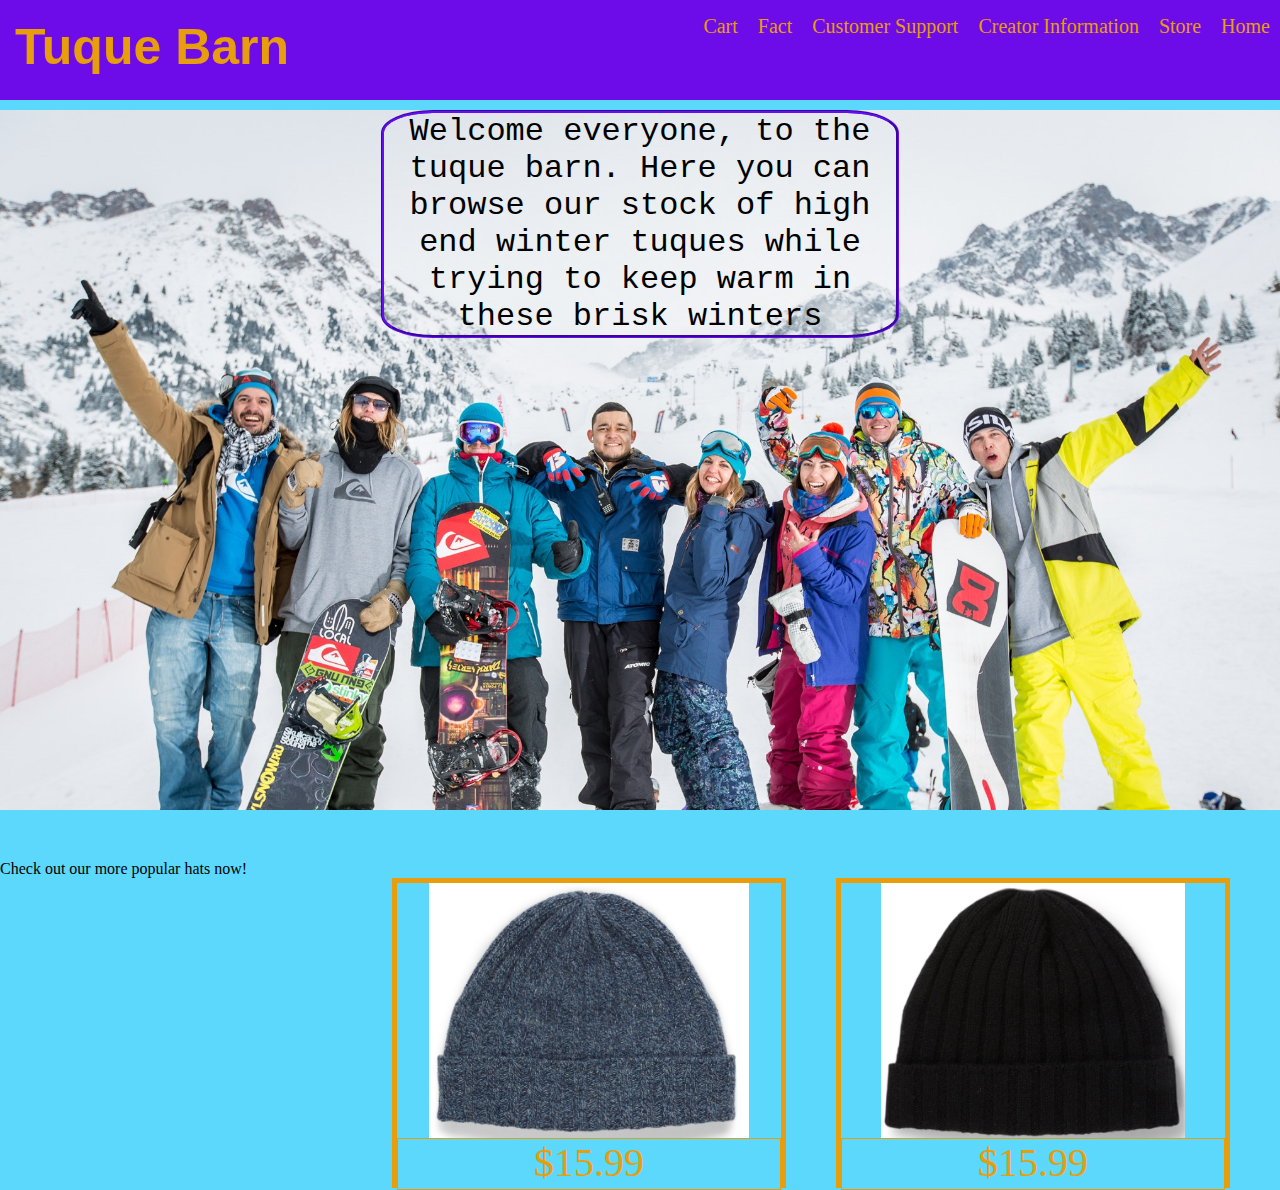
==== index.html @ 390c583e "index-changes" ====
<!DOCTYPE html>
<HTML>
    <head>
        <title>Tuque Barn</title>
        <link rel="stylesheet" type="text/css" href="group stylings.css">
    </head>
    <body>
        <div class="nav" id="top-bar">
            <h2>Tuque Barn</h2>
            <a href ="mainpage-tuque.html" id="home"> Home </a>
            <a> Store </a>
            <a> Creator Information </a>
            <a> Customer Support </a>
            <a> Fact </a>
            <a> Cart </a>
        </div>
        <div class="winterimage">
            <div class="introduction"><p>Welcome everyone, to the tuque barn. Here you can browse our stock of high end winter tuques while trying to keep warm in these brisk winters</p></div>
        </div>
        
        <div class="link-to-products">
            <div class= "text">
                <p>Check out our more popular hats now!</p>
            </div>
            <div class="tuque-pic">
                <img src="tuque-black.jpg"> 
                <p>$15.99</p>
            </div>
            <div class="tuque-pic">
                <img src= "blue-tuque.jpg">
                <p>$15.99</p>
            </div>
        </div>
    </body>
</HTML>
---- group stylings.css ----
*{
    margin:0;
    padding:0;
}
body{
    background-color: rgb(92, 216, 253);
}
.nav h2 {
    height: 60px;
    font-family:impact,charcoal,sans-serif;
    font-size: 50px;
    color:rgb(232,157,12);
    float: left;
    margin-top: 18px;
    margin-left: 15px;
}
.nav a {
    float: right;
    margin: 15px 10px;
    font-size:20px;
    color:rgb(232,157,12);
    text-decoration: none;
}
.nav{
    width:100%;
    height:100px;
    background-color:rgb(109,12,232);
    color:rgb(0, 109, 128); 
}

.winterimage{
    background-image: url("happyPeople.jpg");
    width: 100%;
    height: 700px;
    background-size: cover;
    margin-top:10px;
    margin-bottom: 50px;
}

.introduction{
    width: 40%;
    margin: 0 auto;
    font-size: 2.0em;
    border-radius: 10%;
    text-align: center;
    border: rgb(92, 11, 232);
    border-style: groove;
    font-family: 'Courier New', Courier, monospace;
}

.tuque-pic{
    width: 30%;
    height:300px;
    margin-right: 50px;
    border: 5px solid rgb(232,157,12);
    background-color: rgb(92, 216, 253);
    display: inline-block;
    float: right;
}
.tuque-pic img{
    object-fit: contain;
    max-height: 85%;
    max-width: 85%;
    display: block; 
    margin: 0 auto;

}
.tuque-pic p{
    height: 50px;
    color: rgb(232,157,12);;
    background-color: rgb(92, 216, 253);
    border:1px solid rgb(232,157,12);
    text-align: center;
    font-size: 40px
}
/*https://www.simons.ca/en/men-accessories/hats-caps-tuques/tuques/pure-wool-knit-tuque--4679-861751?catId=6632&colourId=43 */
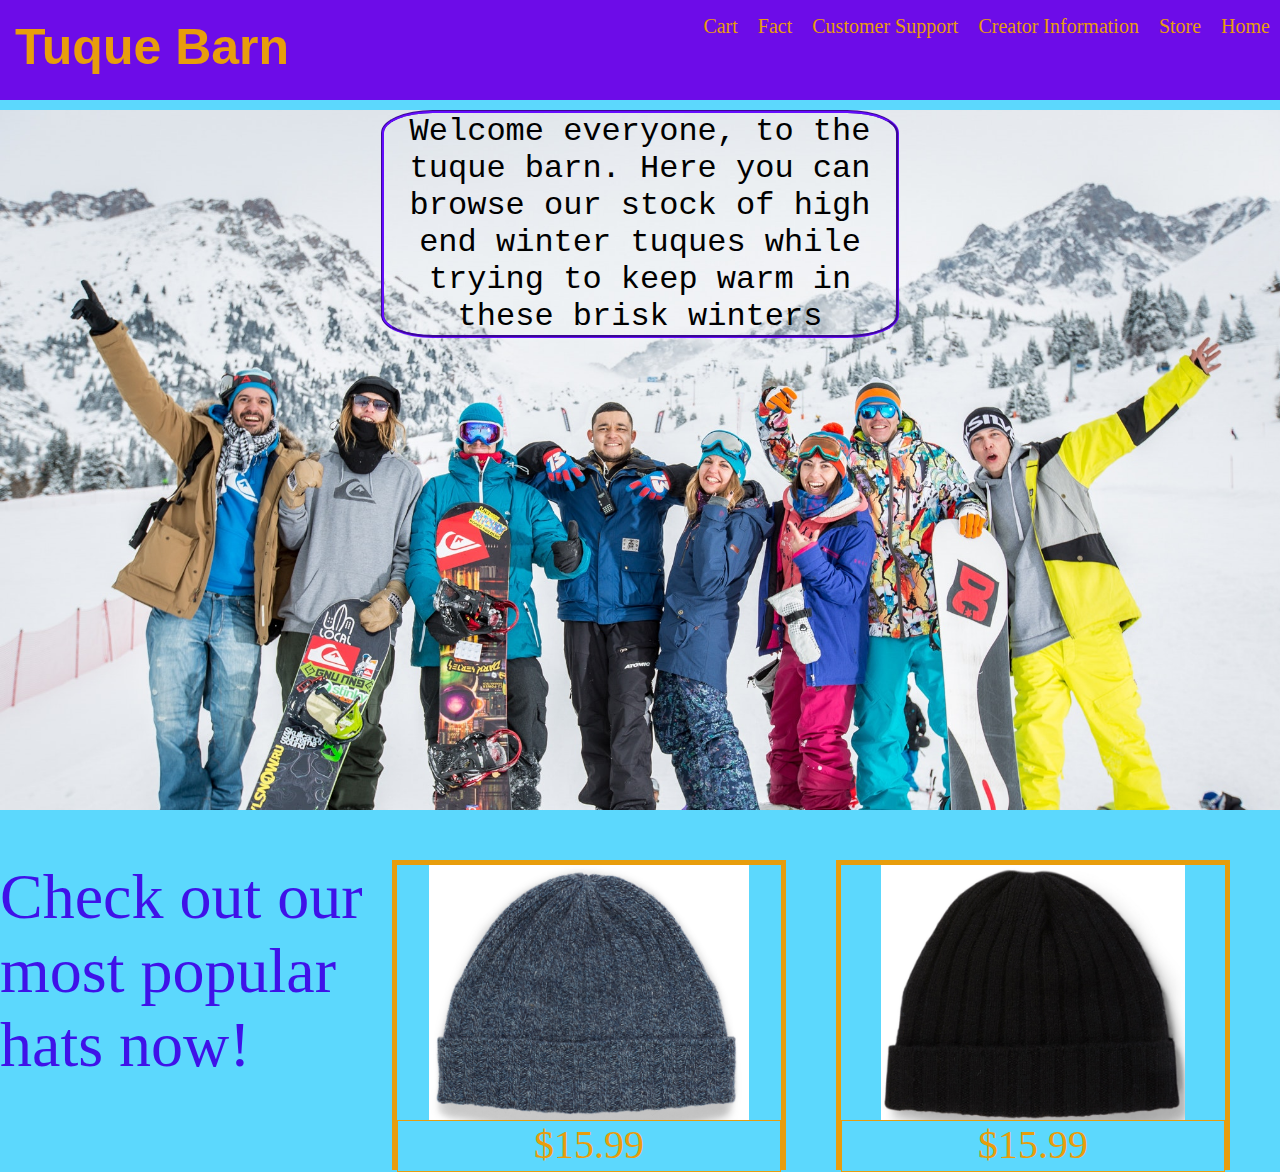
==== commit 8df36932: "index done" ====
--- a/index.html
+++ b/index.html
@@ -7,7 +7,7 @@
     <body>
         <div class="nav" id="top-bar">
             <h2>Tuque Barn</h2>
-            <a href ="mainpage-tuque.html" id="home"> Home </a>
+            <a href ="index.html" id="home"> Home </a>
             <a> Store </a>
             <a> Creator Information </a>
             <a> Customer Support </a>
@@ -20,14 +20,14 @@
         
         <div class="link-to-products">
             <div class= "text">
-                <p>Check out our more popular hats now!</p>
+                <p>Check out our most popular hats now!</p>
             </div>
             <div class="tuque-pic">
-                <img src="tuque-black.jpg"> 
+                <a href="https://www.simons.ca/en/men-accessories/hats-caps-tuques/tuques/pure-wool-knit-tuque--4679-861751?catId=6632&colourId=1"><img src="tuque-black.jpg"> </a>
                 <p>$15.99</p>
             </div>
             <div class="tuque-pic">
-                <img src= "blue-tuque.jpg">
+                <a href="https://www.simons.ca/en/men-accessories/hats-caps-tuques/tuques/pure-wool-knit-tuque--4679-861751?catId=6632&colourId=43"><img src= "blue-tuque.jpg"></a>
                 <p>$15.99</p>
             </div>
         </div>
--- a/group stylings.css
+++ b/group stylings.css
@@ -54,7 +54,7 @@
     margin-right: 50px;
     border: 5px solid rgb(232,157,12);
     background-color: rgb(92, 216, 253);
-    display: inline-block;
+    /*display: inline-block;*/
     float: right;
 }
 .tuque-pic img{
@@ -71,6 +71,13 @@
     background-color: rgb(92, 216, 253);
     border:1px solid rgb(232,157,12);
     text-align: center;
-    font-size: 40px
+    font-size: 2.5em
 }
-/*https://www.simons.ca/en/men-accessories/hats-caps-tuques/tuques/pure-wool-knit-tuque--4679-861751?catId=6632&colourId=43 */
+.text {
+    height: 300px;
+    width: 30%;
+    display: inline-block;
+    font-size: 4.0em;
+    color: rgb(63,18,232)
+
+}
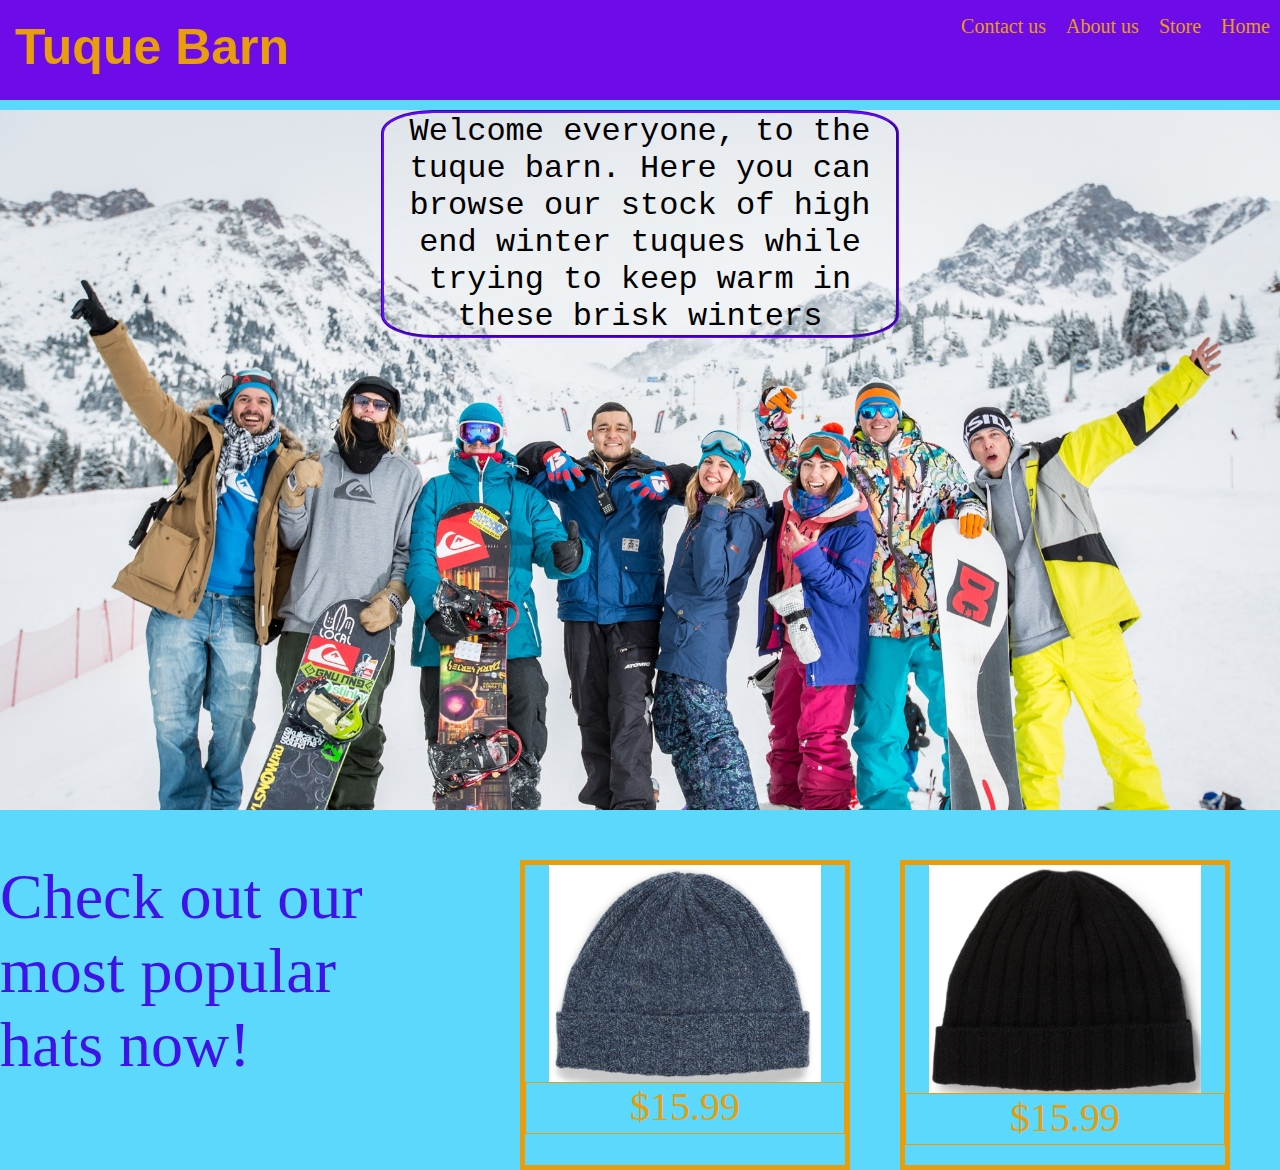
==== commit 76bc35f7: "added store-page" ====
--- a/index.html
+++ b/index.html
@@ -8,11 +8,11 @@
         <div class="nav" id="top-bar">
             <h2>Tuque Barn</h2>
             <a href ="index.html" id="home"> Home </a>
-            <a> Store </a>
-            <a> Creator Information </a>
-            <a> Customer Support </a>
-            <a> Fact </a>
-            <a> Cart </a>
+            <a href ="store-page.html"> Store </a>
+            <a href ="About-Us.html"> About us </a>
+            <a href ="Contact-Us.html"> Contact us </a>
+            <!--<a> Fact </a>
+            <a> Cart </a>-->
         </div>
         <div class="winterimage">
             <div class="introduction"><p>Welcome everyone, to the tuque barn. Here you can browse our stock of high end winter tuques while trying to keep warm in these brisk winters</p></div>
--- a/group stylings.css
+++ b/group stylings.css
@@ -49,13 +49,31 @@
 }
 
 .tuque-pic{
-    width: 30%;
+    width: 25%;
     height:300px;
     margin-right: 50px;
     border: 5px solid rgb(232,157,12);
     background-color: rgb(92, 216, 253);
     /*display: inline-block;*/
     float: right;
+}
+.sec-tuque-pic{
+    position:relative;
+    top: 30px;
+    width: 15%;
+    height:300px;
+    margin-right: 50px;
+    border: 5px solid rgb(232,157,12);
+    background-color: rgb(92, 216, 253);
+    display: inline-block;
+    /*float: right;*/
+}
+.sec-tuque-pic img{
+    object-fit: contain;
+    max-height: 85%;
+    max-width: 85%;
+    display: block; 
+    margin: 0 auto;
 }
 .tuque-pic img{
     object-fit: contain;
@@ -65,13 +83,21 @@
     margin: 0 auto;
 
 }
+.sec-tuque-pic p{
+    height: 50px;
+    color: rgb(232,157,12);;
+    background-color: rgb(92, 216, 253);
+    border:1px solid rgb(232,157,12);
+    text-align: center;
+    font-size: 2.5em;
+}    
 .tuque-pic p{
     height: 50px;
     color: rgb(232,157,12);;
     background-color: rgb(92, 216, 253);
     border:1px solid rgb(232,157,12);
     text-align: center;
-    font-size: 2.5em
+    font-size: 2.5em;
 }
 .text {
     height: 300px;
@@ -81,3 +107,145 @@
     color: rgb(63,18,232)
 
 }
+
+
+
+
+/* umars section*/ /*warning code is not gonna look pretty*/
+.div-first{
+    height: 60px;
+    width: 50%;
+    font-family:impact,charcoal,sans-serif;
+    font-size: 50px;
+    color:rgb(232,157,12);
+    position: relative; 
+    left: 0px; 
+    top: 0px;
+    z-index:1;
+}
+.snowimage{
+
+  background-image: url("snow-mountain.jpg");
+    width: 100%;
+    height: 900px;
+    position: relative;
+    background-size: 100%;
+    bottom: 55px;
+}
+.information{
+    width: 40%;
+    font-size: 2.0em;
+    position:relative;
+    left: 30%;
+    bottom: 700px;
+    z-index:1;
+    border-radius: 10%;
+    text-align: center;
+    border: rgb(92, 11, 232) ;
+    border-style: groove;
+    font-family: 'Courier New', Courier, monospace;
+    
+}
+.purple{
+    color: white;
+}
+.title2{
+    position: relative;
+    left: 100px;
+    bottom: 290px;
+}
+.paragraph2{
+    width: 40%;
+    position: relative;
+    left: 100px;
+    bottom: 290px;
+    font-size: 1.20em;
+    border-radius: 10%;
+    border-style: solid;
+    text-align: left;
+    font-family: 'Franklin Gothic Medium', 'Arial Narrow', Arial, sans-serif;
+}
+.mountain{
+    background-image: url("mountain2.jpeg");
+    width: 40%;
+    height: 285px;
+    background-size: 100%;
+    position: relative;
+    left: 700px;
+    bottom:500px;
+    
+}
+.happyFamily{
+    background-image: url("happyfamily.jpeg");
+    width: 40%;
+    height: 300px;
+    background-size: 100%;
+    position: relative;
+    left: 100px;
+    bottom:500px;
+
+}
+.title3{
+    position: relative;
+    left: 900px;
+    bottom: 800px;
+}
+.list1{
+    position: relative;
+    left: 700px;
+    bottom: 800px;
+    font-size: 1.10em;
+    font-family: 'Franklin Gothic Medium', 'Arial Narrow', Arial, sans-serif 
+}
+
+.title4{
+   text-align: center; 
+  background-color: rgb(92, 11, 232);  
+  border: 25px solid  rgb(92, 11, 232) ;
+  position: relative;
+   bottom:600px;
+   font-family:impact,charcoal,sans-serif;
+    font-size: 50px;
+    color:rgb(232,157,12);
+}
+/* umars section "contact us" */ /*warning code is not gonna look pretty*/
+.div3{
+    height: 60px;
+    width: 50%;
+    font-family:impact,charcoal,sans-serif;
+    font-size: 50px;
+    color:rgb(232,157,12);
+    position: relative; 
+    left: 0px; 
+    top: 0px;
+    z-index:1;
+}
+.contactInfo{
+    border: 15px solid rgb(92, 11, 232) ;
+  padding: 5px;
+  margin: 5px; 
+  font-size: 20px; 
+
+}
+.list2{
+    position: relative;
+    left: 25%;
+    bottom: 350px;
+    font-size: 1.10em;
+    font-family: 'Franklin Gothic Medium', 'Arial Narrow', Arial, sans-serif 
+}
+.title5{
+    position: relative;
+    left: 25%;
+    bottom: 350px;
+}
+.mountain3{
+    background-image: url("mountain3.jpeg");
+    width: 39%;
+    height: 310px;
+    background-size: 100%;
+    position: relative;
+    left: 845px;
+    bottom:600px;
+    
+}
